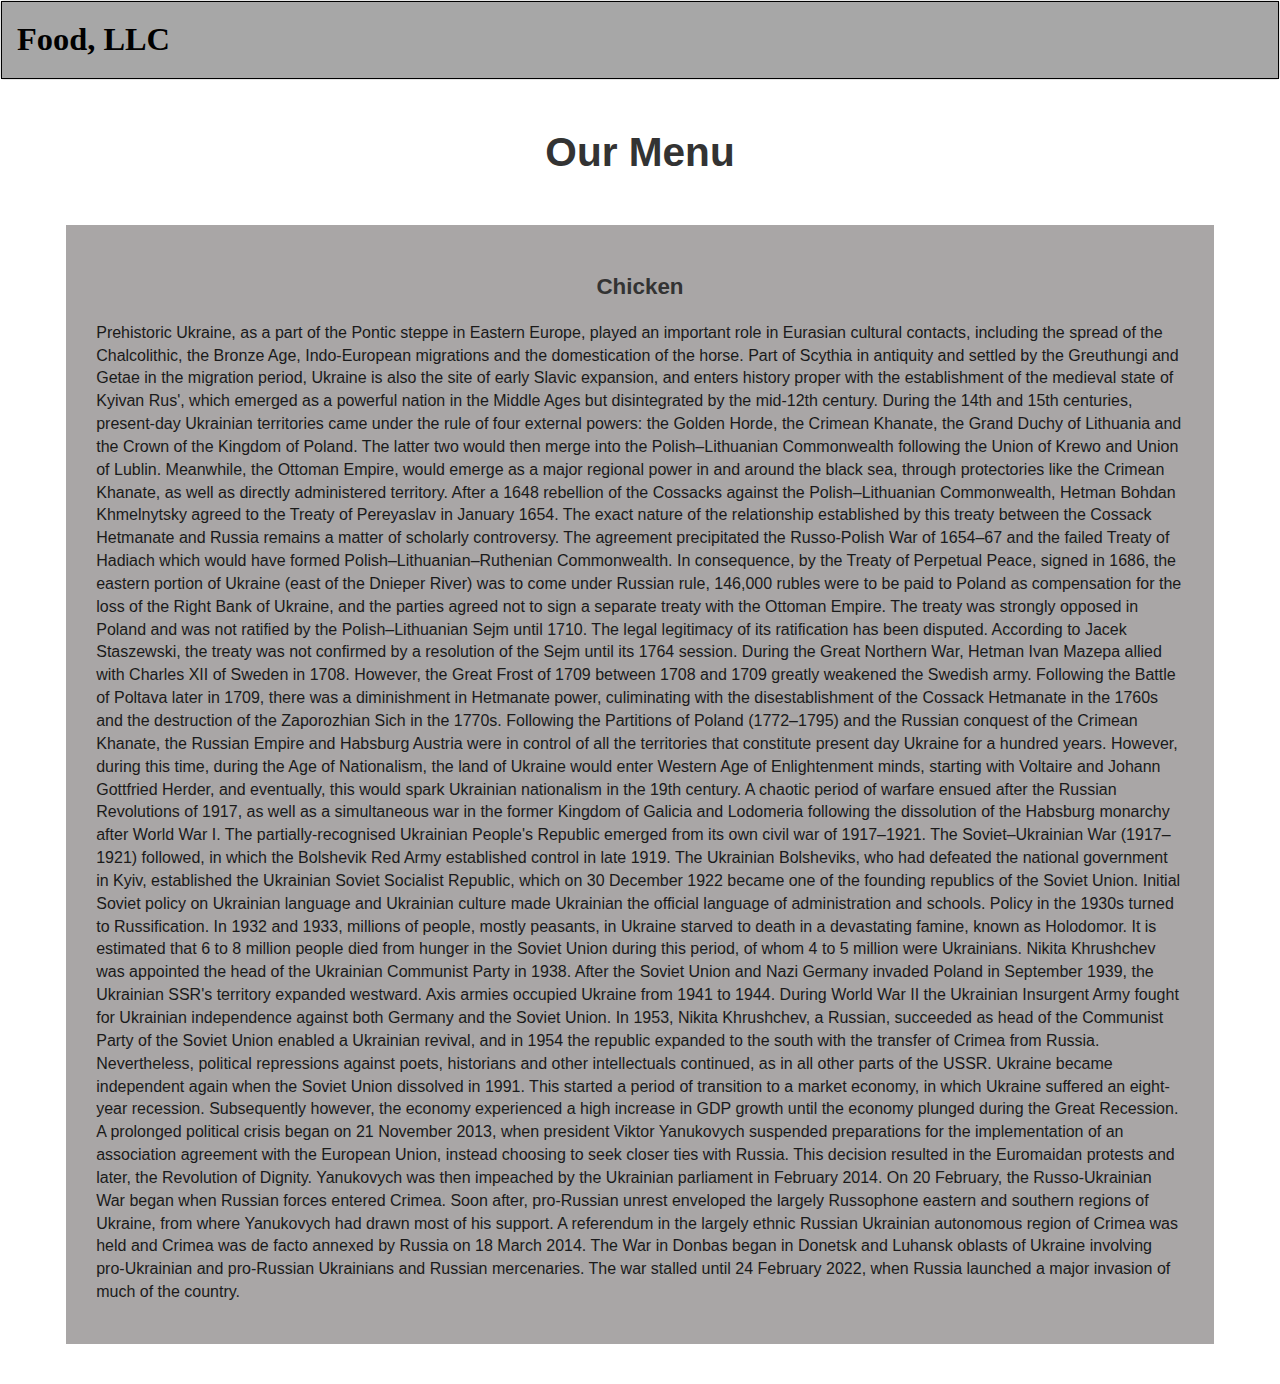
==== module3/index.html @ 05210878 "Made the module-3 task" ====
<!DOCTYPE html>
<html lang="En-US">
<head>
    <meta charset="UTF-8">
    <meta http-equiv="X-UA-Compatible" content="IE=edge">
    <meta name="viewport" content="width=device-width, initial-scale=1">

    <title>Assignment Solution for Module 3</title>
    <link rel="stylesheet" href="./css/bootstrap.min.css">
    <link rel="stylesheet" href="./css/styles.css">
</head>
<body>
    <header>
        <nav class="navbar navbar-default">
            <div class="container-fluid">
                <div class="navbar-header">
                    <button type="button" class="navbar-toggle collapsed visible-xs" data-toggle="collapse" data-target="#collapsable-nav" aria-expanded="false" id="menu-button">
                        <span class="sr-only">Toggle navigation</span>
                        <span class="icon-bar"></span>
                        <span class="icon-bar"></span>
                        <span class="icon-bar"></span>
                    </button>
                    <a class="navbar-brand" href="./index.html">
                        <h1  id="name">Food, LLC</h1>
                    </a>
                </div>
                <div class="collapse navbar-collapse" id="collapsable-nav">
                    <ul id="nav-list" class="nav navbar-nav navbar-right visible-xs text-center">
                          <li>
                              <a><br class="hidden-xs"> Chicken</a>
                          </li>
                          <li>
                              <a><br class="hidden-xs"> Beef</a>
                          </li>
                          <li>
                              <a id="box1"><br class="hidden-xs"> Sushi</a>
                          </li>
                    </ul>
              </div>
          </div>
      </nav>
    </header>
    <div class="container" id="main-content">
        <h2 class="text-center" id="top-heading">Our Menu</h2>
        <section id="main-section">
          <h3 class="text-center">Chicken</h3>
          <p>
            Prehistoric Ukraine, as a part of the Pontic steppe in Eastern Europe, played an important role in Eurasian cultural contacts, including the spread of the Chalcolithic, the Bronze Age, Indo-European migrations and the domestication of the horse. 
            Part of Scythia in antiquity and settled by the Greuthungi and Getae in the migration period, Ukraine is also the site of early Slavic expansion, and enters history proper with the establishment of the medieval state of Kyivan Rus', which emerged as a powerful nation in the Middle Ages but disintegrated by the mid-12th century. During the 14th and 15th centuries, present-day Ukrainian territories came under the rule of four external powers: the Golden Horde, the Crimean Khanate, the Grand Duchy of Lithuania and the Crown of the Kingdom of Poland. The latter two would then merge into the Polish–Lithuanian Commonwealth following the Union of Krewo and Union of Lublin. Meanwhile, the Ottoman Empire, would emerge as a major regional power in and around the black sea, through protectories like the Crimean Khanate, as well as directly administered territory. 
            After a 1648 rebellion of the Cossacks against the Polish–Lithuanian Commonwealth, Hetman Bohdan Khmelnytsky agreed to the Treaty of Pereyaslav in January 1654. The exact nature of the relationship established by this treaty between the Cossack Hetmanate and Russia remains a matter of scholarly controversy. The agreement precipitated the Russo-Polish War of 1654–67 and the failed Treaty of Hadiach which would have formed Polish–Lithuanian–Ruthenian Commonwealth. In consequence, by the Treaty of Perpetual Peace, signed in 1686, the eastern portion of Ukraine (east of the Dnieper River) was to come under Russian rule, 146,000 rubles were to be paid to Poland as compensation for the loss of the Right Bank of Ukraine, and the parties agreed not to sign a separate treaty with the Ottoman Empire. The treaty was strongly opposed in Poland and was not ratified by the Polish–Lithuanian Sejm until 1710. The legal legitimacy of its ratification has been disputed. According to Jacek Staszewski, the treaty was not confirmed by a resolution of the Sejm until its 1764 session.             
            During the Great Northern War, Hetman Ivan Mazepa allied with Charles XII of Sweden in 1708. However, the Great Frost of 1709 between 1708 and 1709 greatly weakened the Swedish army. Following the Battle of Poltava later in 1709, there was a diminishment in Hetmanate power, culiminating with the disestablishment of the Cossack Hetmanate in the 1760s and the destruction of the Zaporozhian Sich in the 1770s. Following the Partitions of Poland (1772–1795) and the Russian conquest of the Crimean Khanate, the Russian Empire and Habsburg Austria were in control of all the territories that constitute present day Ukraine for a hundred years. However, during this time, during the Age of Nationalism, the land of Ukraine would enter Western Age of Enlightenment minds, starting with Voltaire and Johann Gottfried Herder, and eventually, this would spark Ukrainian nationalism in the 19th century.             
            A chaotic period of warfare ensued after the Russian Revolutions of 1917, as well as a simultaneous war in the former Kingdom of Galicia and Lodomeria following the dissolution of the Habsburg monarchy after World War I. The partially-recognised Ukrainian People's Republic emerged from its own civil war of 1917–1921. The Soviet–Ukrainian War (1917–1921) followed, in which the Bolshevik Red Army established control in late 1919. The Ukrainian Bolsheviks, who had defeated the national government in Kyiv, established the Ukrainian Soviet Socialist Republic, which on 30 December 1922 became one of the founding republics of the Soviet Union. Initial Soviet policy on Ukrainian language and Ukrainian culture made Ukrainian the official language of administration and schools. Policy in the 1930s turned to Russification. In 1932 and 1933, millions of people, mostly peasants, in Ukraine starved to death in a devastating famine, known as Holodomor. It is estimated that 6 to 8 million people died from hunger in the Soviet Union during this period, of whom 4 to 5 million were Ukrainians. Nikita Khrushchev was appointed the head of the Ukrainian Communist Party in 1938.             
            After the Soviet Union and Nazi Germany invaded Poland in September 1939, the Ukrainian SSR's territory expanded westward. Axis armies occupied Ukraine from 1941 to 1944. During World War II the Ukrainian Insurgent Army fought for Ukrainian independence against both Germany and the Soviet Union. In 1953, Nikita Khrushchev, a Russian, succeeded as head of the Communist Party of the Soviet Union enabled a Ukrainian revival, and in 1954 the republic expanded to the south with the transfer of Crimea from Russia. Nevertheless, political repressions against poets, historians and other intellectuals continued, as in all other parts of the USSR.             
            Ukraine became independent again when the Soviet Union dissolved in 1991. This started a period of transition to a market economy, in which Ukraine suffered an eight-year recession. Subsequently however, the economy experienced a high increase in GDP growth until the economy plunged during the Great Recession.             
            A prolonged political crisis began on 21 November 2013, when president Viktor Yanukovych suspended preparations for the implementation of an association agreement with the European Union, instead choosing to seek closer ties with Russia. This decision resulted in the Euromaidan protests and later, the Revolution of Dignity. Yanukovych was then impeached by the Ukrainian parliament in February 2014. On 20 February, the Russo-Ukrainian War began when Russian forces entered Crimea. Soon after, pro-Russian unrest enveloped the largely Russophone eastern and southern regions of Ukraine, from where Yanukovych had drawn most of his support. A referendum in the largely ethnic Russian Ukrainian autonomous region of Crimea was held and Crimea was de facto annexed by Russia on 18 March 2014. The War in Donbas began in Donetsk and Luhansk oblasts of Ukraine involving pro-Ukrainian and pro-Russian Ukrainians and Russian mercenaries. The war stalled until 24 February 2022, when Russia launched a major invasion of much of the country.
          </p>
      </section>
    </div>
    <script src="js/jquery-1.11.3.min.js"></script>
    <script src="js/bootstrap.min.js"></script>
    <script src="js/script.js"></script>
</body>
</html>
---- module3/css/styles.css ----
/** HEADER **/

.container-fluid {
    background-color: #a7a7a7;
    border: 1px solid #000000;
}

#menu-button {
    background-color: #2139369d;
    margin-top: 20px;
}

#menu-button:hover {
    background-color: #262e2d9d;
}

.navbar-collapse {
    border-top: 0;
}

.navbar-brand, .navbar-nav li a {
    line-height: 76px;
    height: 76px;
    padding-top: 0;
}

.navbar-brand h1 {
    color: black;
    font-family: 'Abril Fatface', cursive;
    font-weight: bolder;
    font-size: 1.8em;
}

.navbar-brand a:hover {
    text-decoration: none;
    text-shadow: 1px 1px 1px #000000;
}

#nav-list {
    background-color: #dbc1c1;
}

#nav-list a {
    font-weight: bolder;
    color: #3b3434;
    font-size: 1.2em;
    border-top: 2px solid #000000;
    border-left: 2px solid #000000;
    border-right: 2px solid #000000;
}

#nav-list a#box1 {
    border-bottom: 2px solid #000000;
}

#nav-list a:hover {
    color: #202020;
    background-color: #ffffd0;
}

.navbar-header button.navbar-toggle, .navbar-header .icon-bar {
    border: 1px solid #000000;
}

/** END HEADER */


/** HOME PAGE **/

#main-content {
    width: 92%;
    margin-bottom: 40px;
}

#main-content h2 {
    font-size: 2.9em;
    font-weight: bold;
    margin-top: 30px;
    margin-bottom: 50px;
}

#main-content h3 {
    font-size: 1.6em;
    font-weight: bold;
    margin-bottom: 1em;
}

#main-section {
    background-color: #a9a6a6;
    padding: 30px;
}

#main-content p {
    font-size: 16px;
    font-family: 'Source Sans Pro', sans-serif;
    color: #1a1a1a;
}

/** END HOME PAGE **/
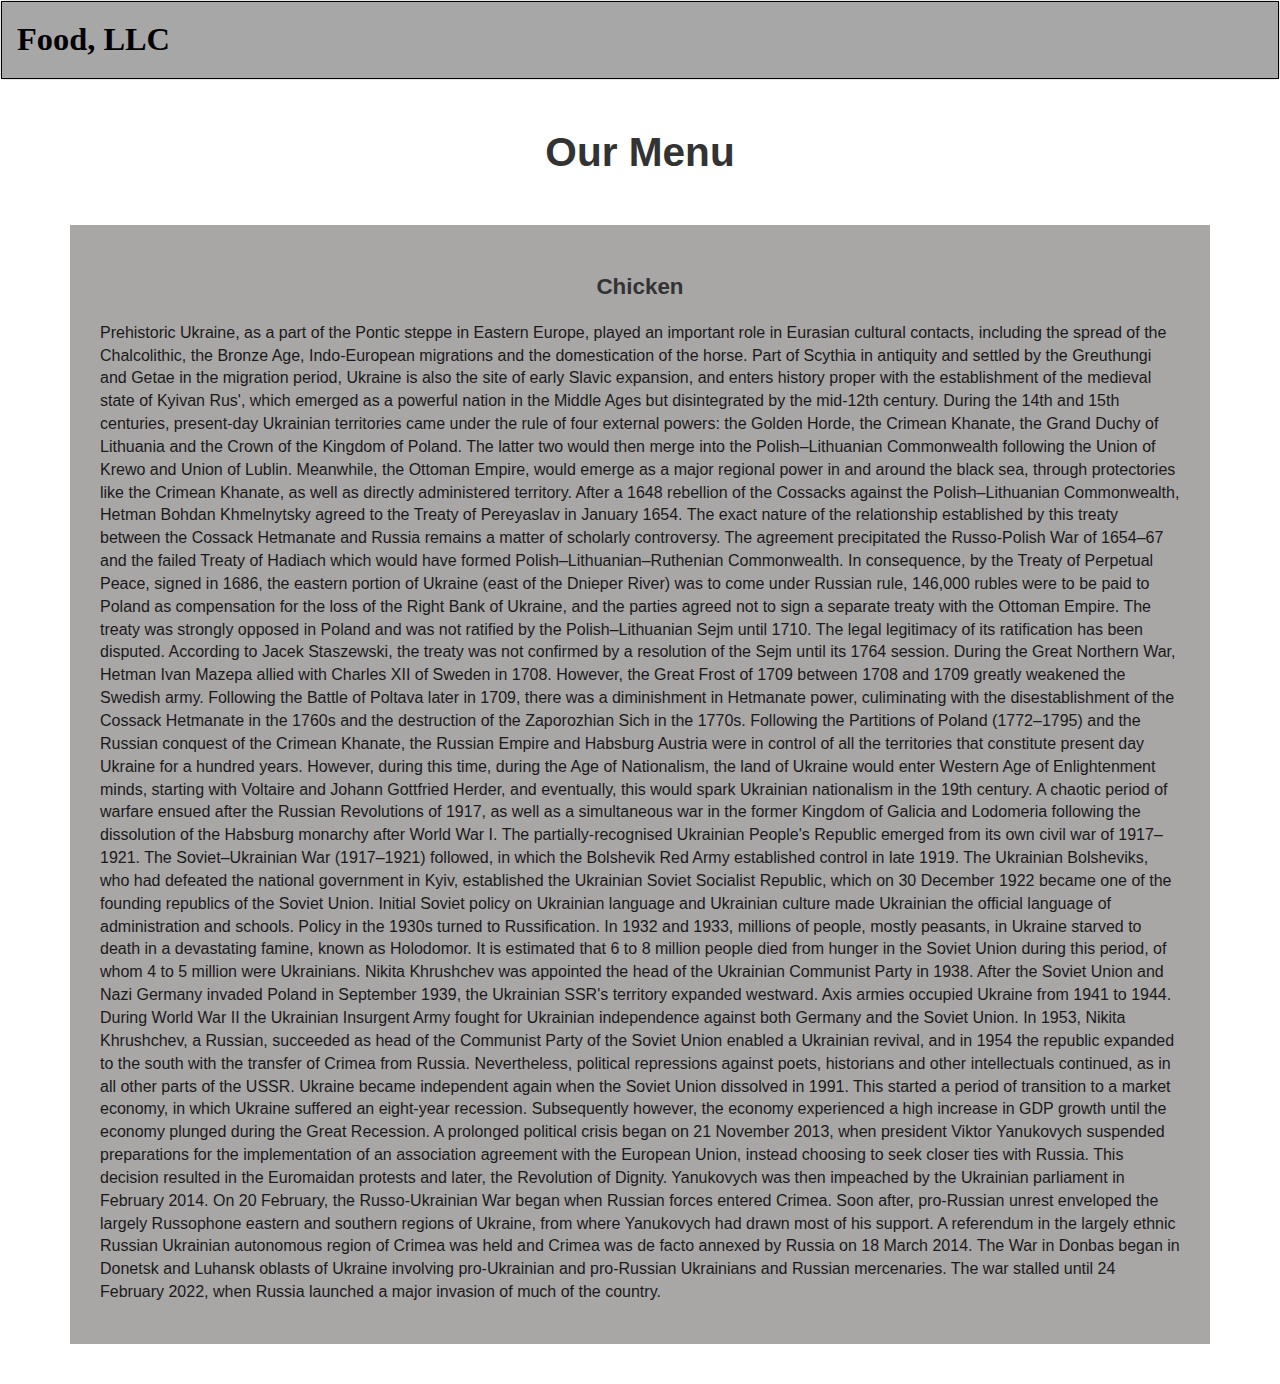
==== commit 0128e7b0: "Errors have been fixed" ====
--- a/module3/index.html
+++ b/module3/index.html
@@ -42,7 +42,7 @@
     </header>
     <div class="container" id="main-content">
         <h2 class="text-center" id="top-heading">Our Menu</h2>
-        <section id="main-section">
+        <section id="main-section" class="col-xs-12 col-md-12 col-sm-12">
           <h3 class="text-center">Chicken</h3>
           <p>
             Prehistoric Ukraine, as a part of the Pontic steppe in Eastern Europe, played an important role in Eurasian cultural contacts, including the spread of the Chalcolithic, the Bronze Age, Indo-European migrations and the domestication of the horse. 
--- a/module3/css/styles.css
+++ b/module3/css/styles.css
@@ -69,7 +69,6 @@
 /** HOME PAGE **/
 
 #main-content {
-    width: 92%;
     margin-bottom: 40px;
 }
 
